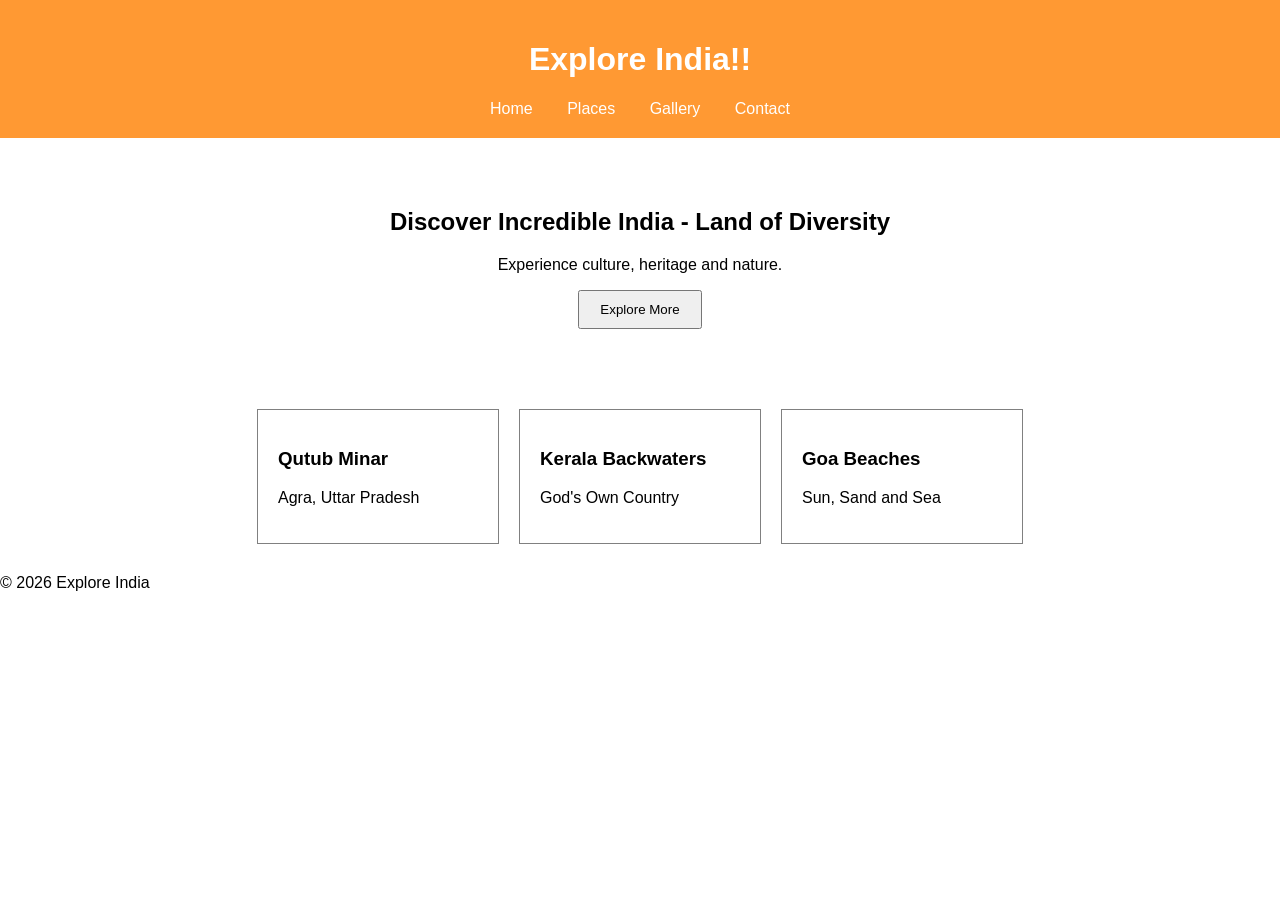
==== index.html @ 7ecbdeb7 "Merge branch 'feature/hero_heading' into develop" ====
<!DOCTYPE html>
<html>
<head>
    <title>Explore India</title>
    <link rel="stylesheet" href="./css/style.css">
</head>
<body>

<header>
    <h1>Explore India!!</h1>

    <nav>
        <a href="#">Home</a>
        <a href="#">Places</a>
        <a href="/gallery.html">Gallery</a>
        <a href="/contact.html">Contact</a>
    </nav>
</header>

<section class="hero">
    <h2>Discover Incredible India - Land of Diversity</h2>
    <p>Experience culture, heritage and nature.</p>

    <button onclick="showMessage()">
        Explore More
    </button>
</section>

<section class="places">

    <div class="card">
        <h3>Qutub Minar</h3>
        <p>Agra, Uttar Pradesh</p>
    </div>

    <div class="card">
        <h3>Kerala Backwaters</h3>
        <p>God's Own Country</p>
    </div>

    <div class="card">
        <h3>Goa Beaches</h3>
        <p>Sun, Sand and Sea</p>
    </div>

</section>

<footer>
    <p>© 2026 Explore India</p>
</footer>

<script src="./scripts/script.js"></script>

</body>
</html>
---- css/style.css ----
body{
    font-family: Arial;
    margin:0;
}

header{
    background:#ff9933;
    color:white;
    padding:20px;
    text-align:center;
}

nav a{
    color:white;
    text-decoration:none;
    margin:15px;
}

.hero{
    text-align:center;
    padding:50px;
}

button{
    padding:10px 20px;
}

.places{
    display:flex;
    justify-content:center;
    gap:20px;
    margin:30px;
}

.card{
    border:1px solid gray;
    padding:20px;
    width:200px;
}

/* Gallery Section */
.gallery {
    padding: 40px;
    text-align: center;
}

.gallery h2 {
    margin-bottom: 30px;
    font-size: 32px;
}

/* Gallery Cards */
.gallery-container {
    display: flex;
    justify-content: center;
    gap: 25px;
    flex-wrap: wrap;
}

.gallery-card {
    width: 300px;
    background-color: white;
    border-radius: 10px;
    overflow: hidden;
    box-shadow: 0 4px 10px rgba(0, 0, 0, 0.2);
}

/* Images */
.gallery-card img {
    width: 100%;
    height: 200px;
    object-fit: cover;
    display: block;
}

/* Image Title */
.gallery-card h3 {
    padding: 15px;
    margin: 0;
    font-size: 20px;
}
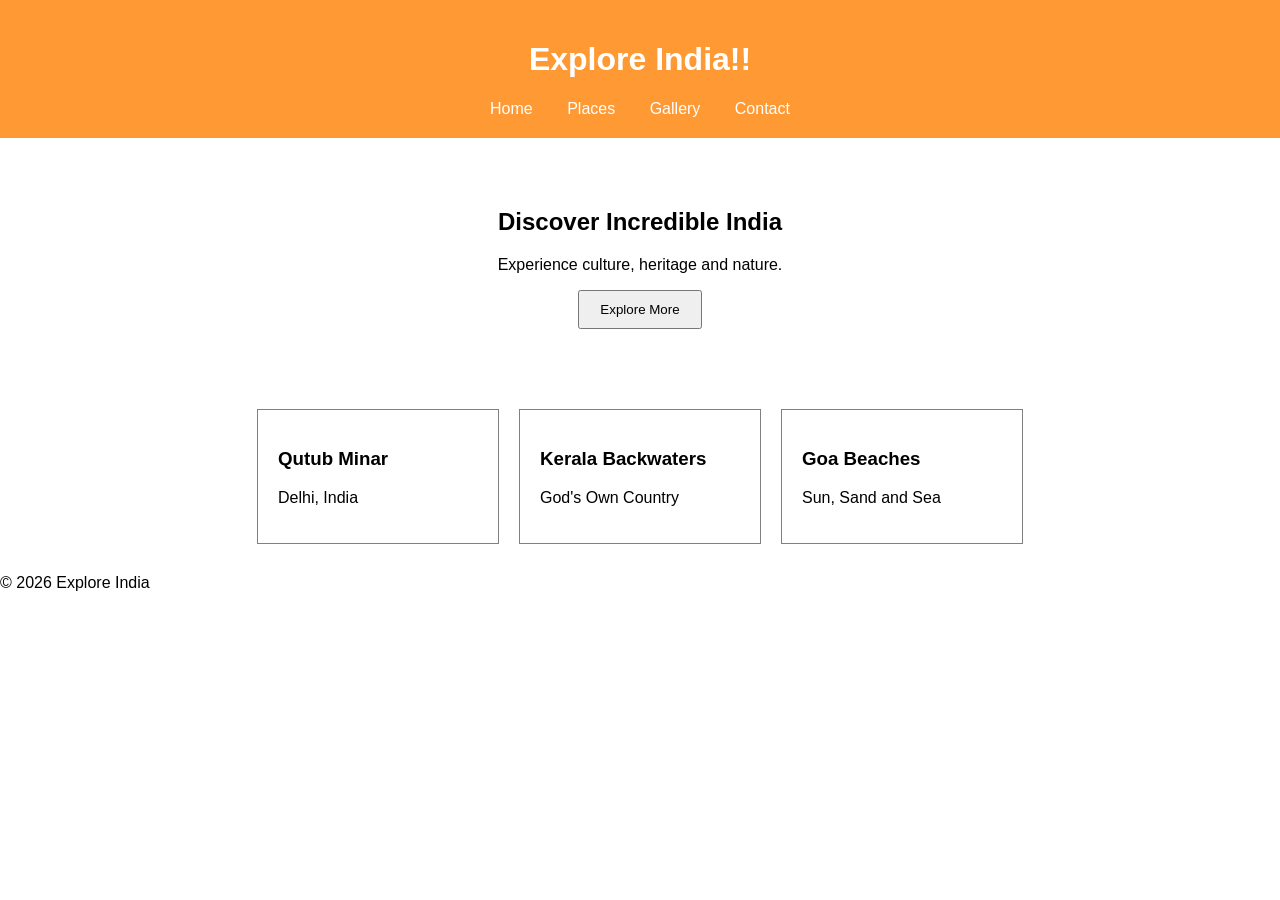
==== commit 730e90d4: "fix: correct Qutub Minar location to Delhi" ====
--- a/index.html
+++ b/index.html
@@ -13,12 +13,12 @@
         <a href="#">Home</a>
         <a href="#">Places</a>
         <a href="/gallery.html">Gallery</a>
-        <a href="/contact.html">Contact</a>
+        <a href="#">Contact</a>
     </nav>
 </header>
 
 <section class="hero">
-    <h2>Discover Incredible India - Land of Diversity</h2>
+    <h2>Discover Incredible India</h2>
     <p>Experience culture, heritage and nature.</p>
 
     <button onclick="showMessage()">
@@ -30,7 +30,7 @@
 
     <div class="card">
         <h3>Qutub Minar</h3>
-        <p>Agra, Uttar Pradesh</p>
+        <p>Delhi, India</p>
     </div>
 
     <div class="card">
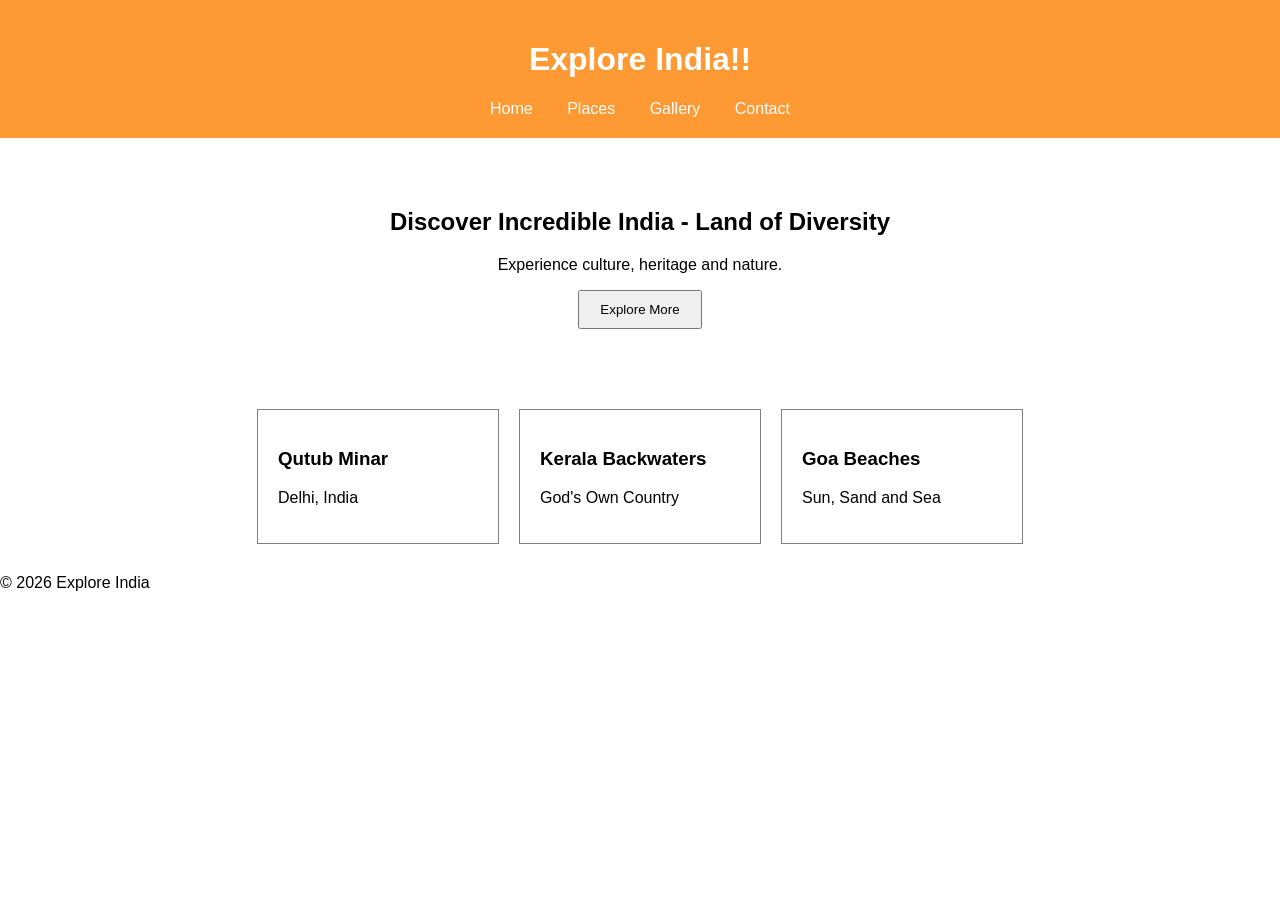
==== commit bea22eb6: "Merge hotfix from main into develop" ====
--- a/index.html
+++ b/index.html
@@ -13,12 +13,12 @@
         <a href="#">Home</a>
         <a href="#">Places</a>
         <a href="/gallery.html">Gallery</a>
-        <a href="#">Contact</a>
+        <a href="/contact.html">Contact</a>
     </nav>
 </header>
 
 <section class="hero">
-    <h2>Discover Incredible India</h2>
+    <h2>Discover Incredible India - Land of Diversity</h2>
     <p>Experience culture, heritage and nature.</p>
 
     <button onclick="showMessage()">
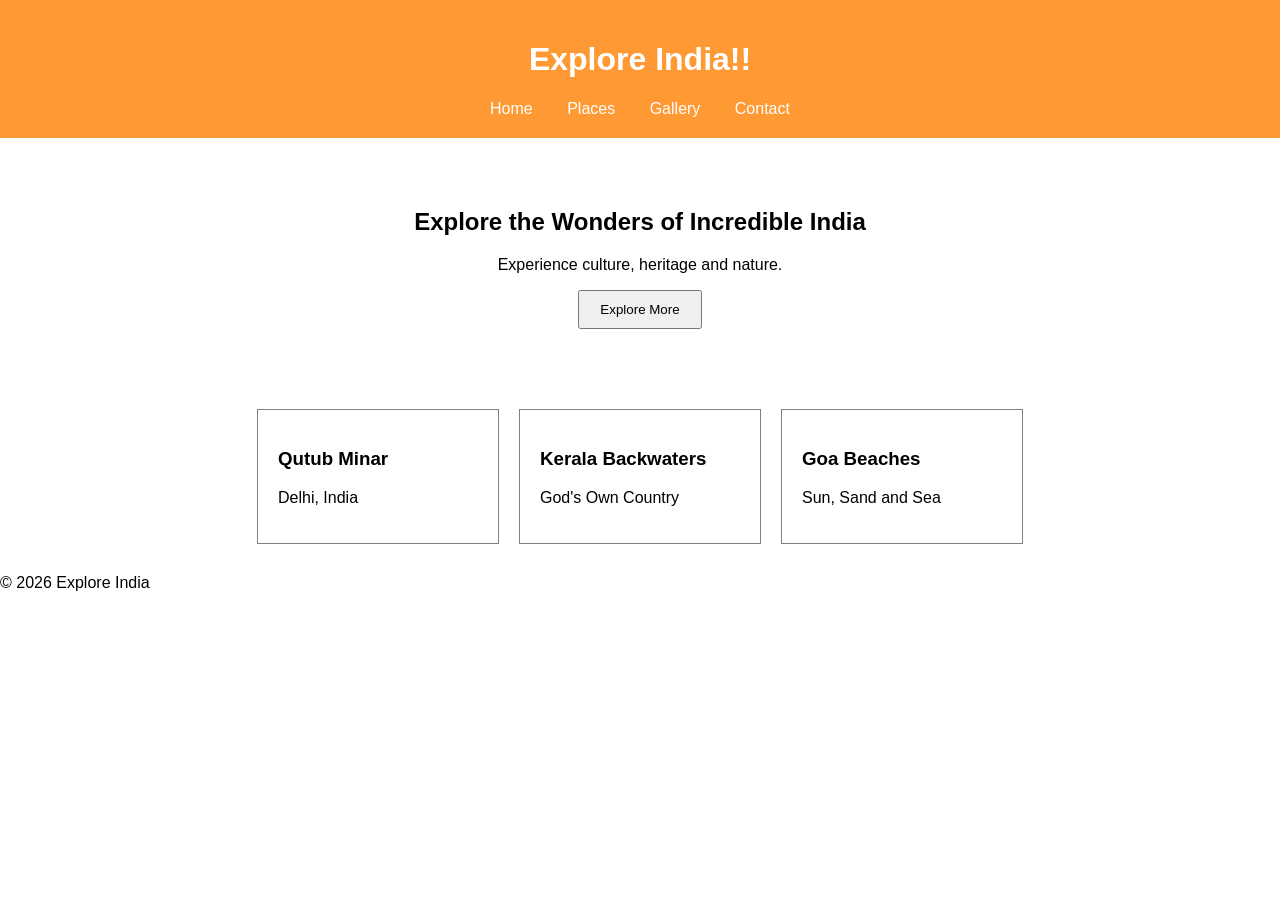
==== commit a61db18a: "Merge branch 'feature/hero-tagline' into develop Resolved conflict in index.html hero heading by com" ====
--- a/index.html
+++ b/index.html
@@ -18,7 +18,7 @@
 </header>
 
 <section class="hero">
-    <h2>Discover Incredible India - Land of Diversity</h2>
+    <h2>Explore the Wonders of Incredible India</h2>
     <p>Experience culture, heritage and nature.</p>
 
     <button onclick="showMessage()">
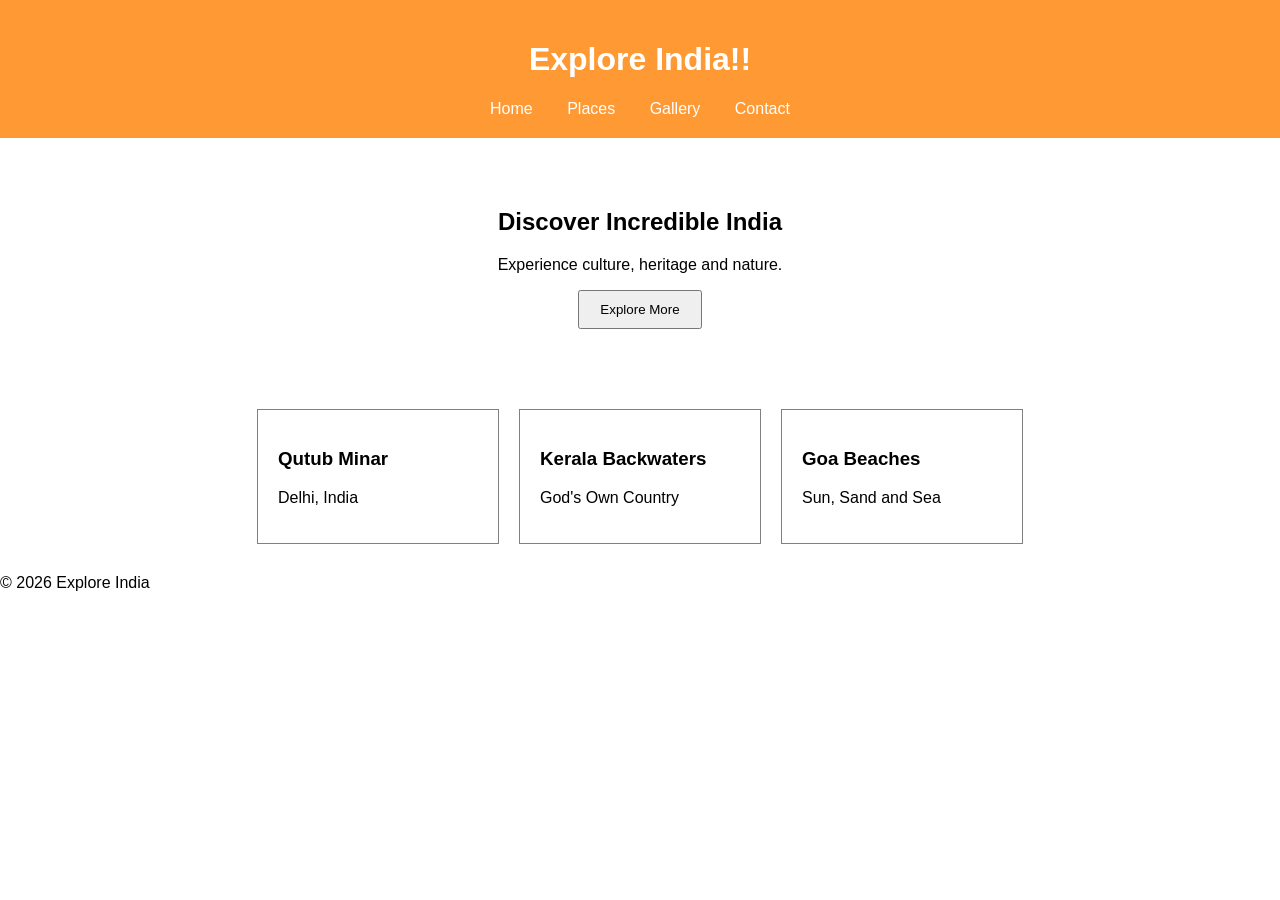
==== commit 6290f7c6: "test: attempt direct push to protected main" ====
--- a/index.html
+++ b/index.html
@@ -1,3 +1,5 @@
+<!-- protection test -->
+
 <!DOCTYPE html>
 <html>
 <head>
@@ -13,12 +15,12 @@
         <a href="#">Home</a>
         <a href="#">Places</a>
         <a href="/gallery.html">Gallery</a>
-        <a href="/contact.html">Contact</a>
+        <a href="#">Contact</a>
     </nav>
 </header>
 
 <section class="hero">
-    <h2>Explore the Wonders of Incredible India</h2>
+    <h2>Discover Incredible India</h2>
     <p>Experience culture, heritage and nature.</p>
 
     <button onclick="showMessage()">
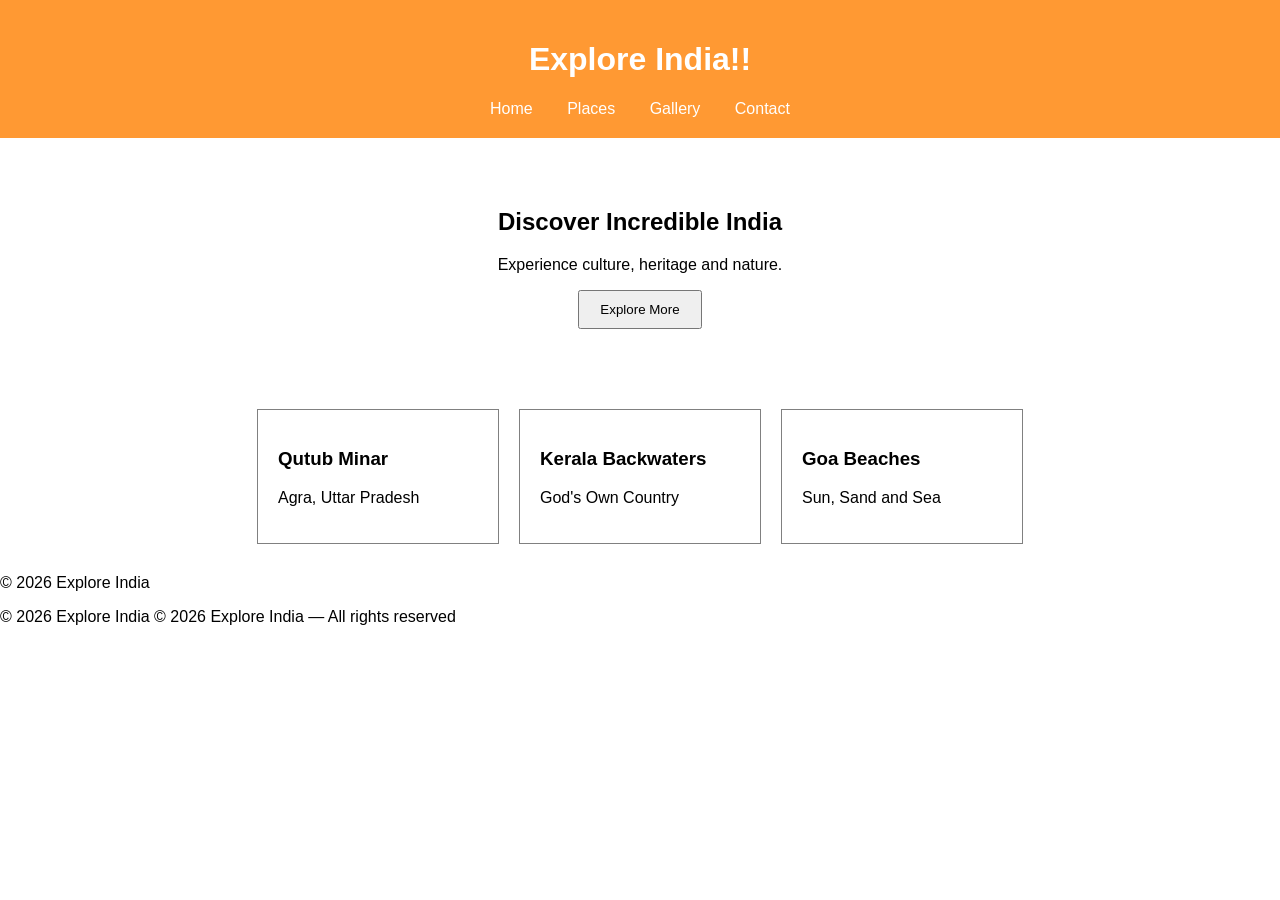
==== commit 39835c6a: "chore: extend footer copyright text" ====
--- a/index.html
+++ b/index.html
@@ -1,5 +1,3 @@
-<!-- protection test -->
-
 <!DOCTYPE html>
 <html>
 <head>
@@ -32,7 +30,7 @@
 
     <div class="card">
         <h3>Qutub Minar</h3>
-        <p>Delhi, India</p>
+        <p>Agra, Uttar Pradesh</p>
     </div>
 
     <div class="card">
@@ -49,6 +47,9 @@
 
 <footer>
     <p>© 2026 Explore India</p>
+    &copy; 2026 Explore India
+    &copy; 2026 Explore India 
+    &mdash; All rights reserved
 </footer>
 
 <script src="./scripts/script.js"></script>
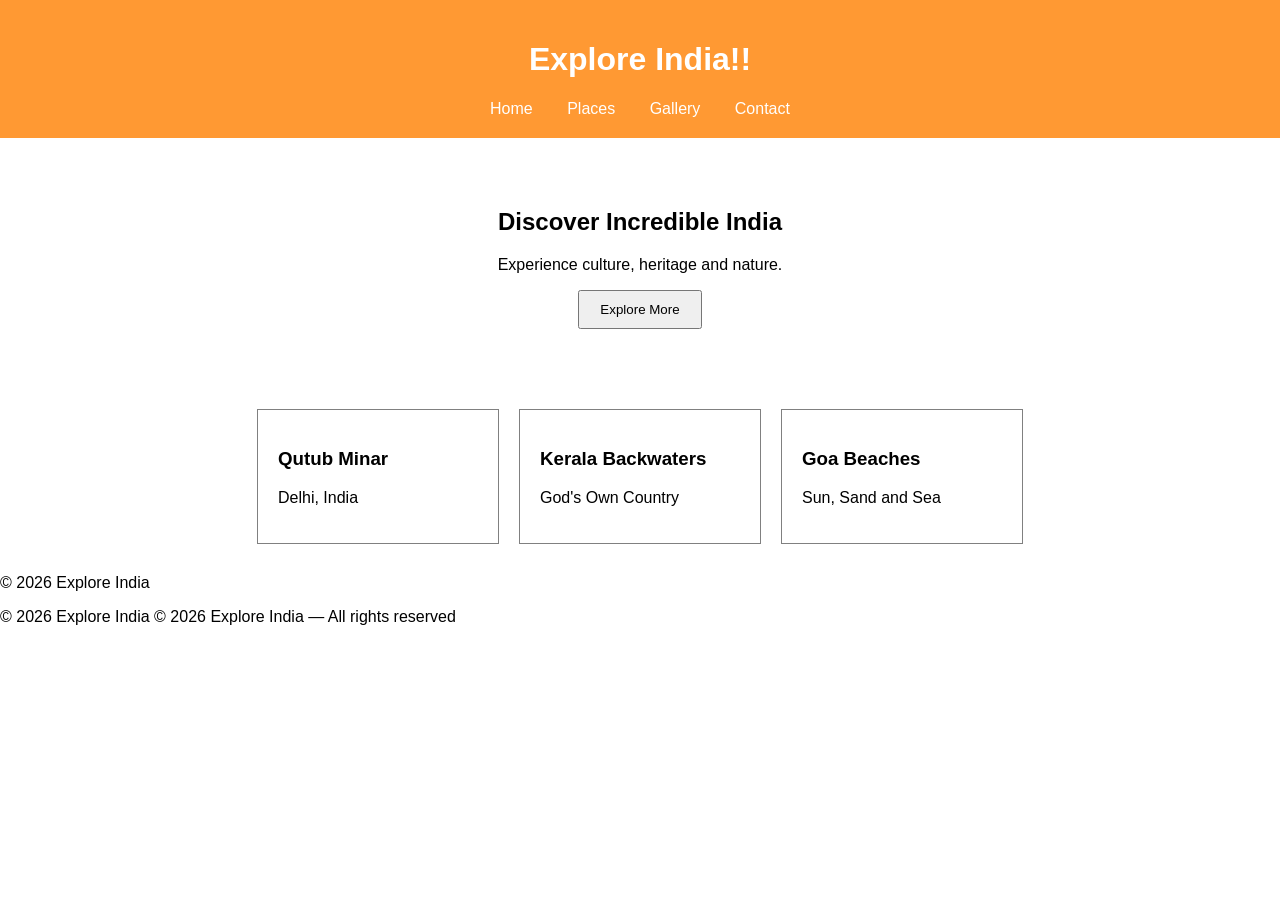
==== commit 24ae0ec1: "Merge branch 'main' into feature/footer_year" ====
--- a/index.html
+++ b/index.html
@@ -1,3 +1,5 @@
+<!-- protection test -->
+
 <!DOCTYPE html>
 <html>
 <head>
@@ -30,7 +32,7 @@
 
     <div class="card">
         <h3>Qutub Minar</h3>
-        <p>Agra, Uttar Pradesh</p>
+        <p>Delhi, India</p>
     </div>
 
     <div class="card">
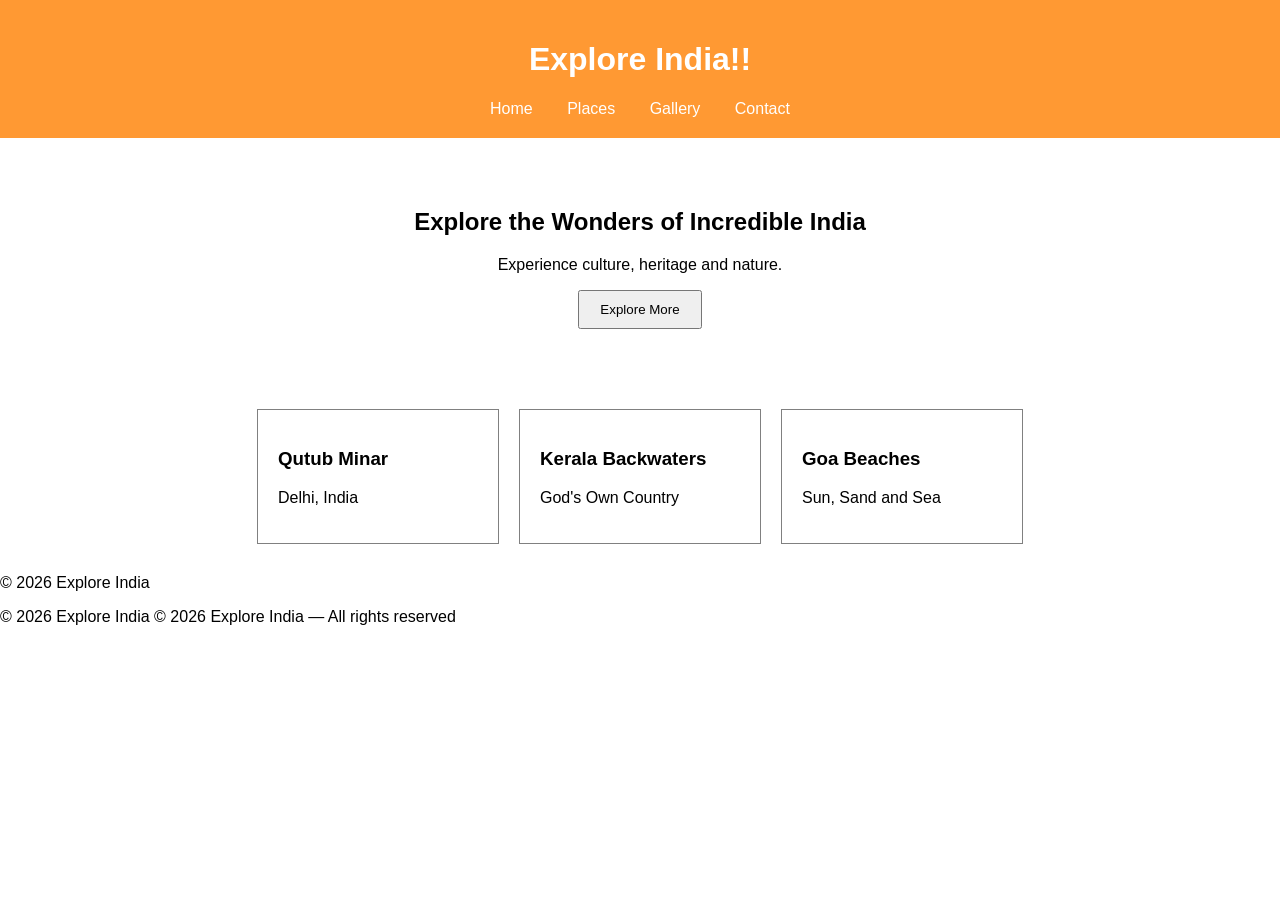
==== commit 10f6c8ed: "Merge pull request #2 from GeekyYanish/develop Release: contact page, hero copy, hotfix, footer" ====
--- a/index.html
+++ b/index.html
@@ -15,12 +15,12 @@
         <a href="#">Home</a>
         <a href="#">Places</a>
         <a href="/gallery.html">Gallery</a>
-        <a href="#">Contact</a>
+        <a href="/contact.html">Contact</a>
     </nav>
 </header>
 
 <section class="hero">
-    <h2>Discover Incredible India</h2>
+    <h2>Explore the Wonders of Incredible India</h2>
     <p>Experience culture, heritage and nature.</p>
 
     <button onclick="showMessage()">
